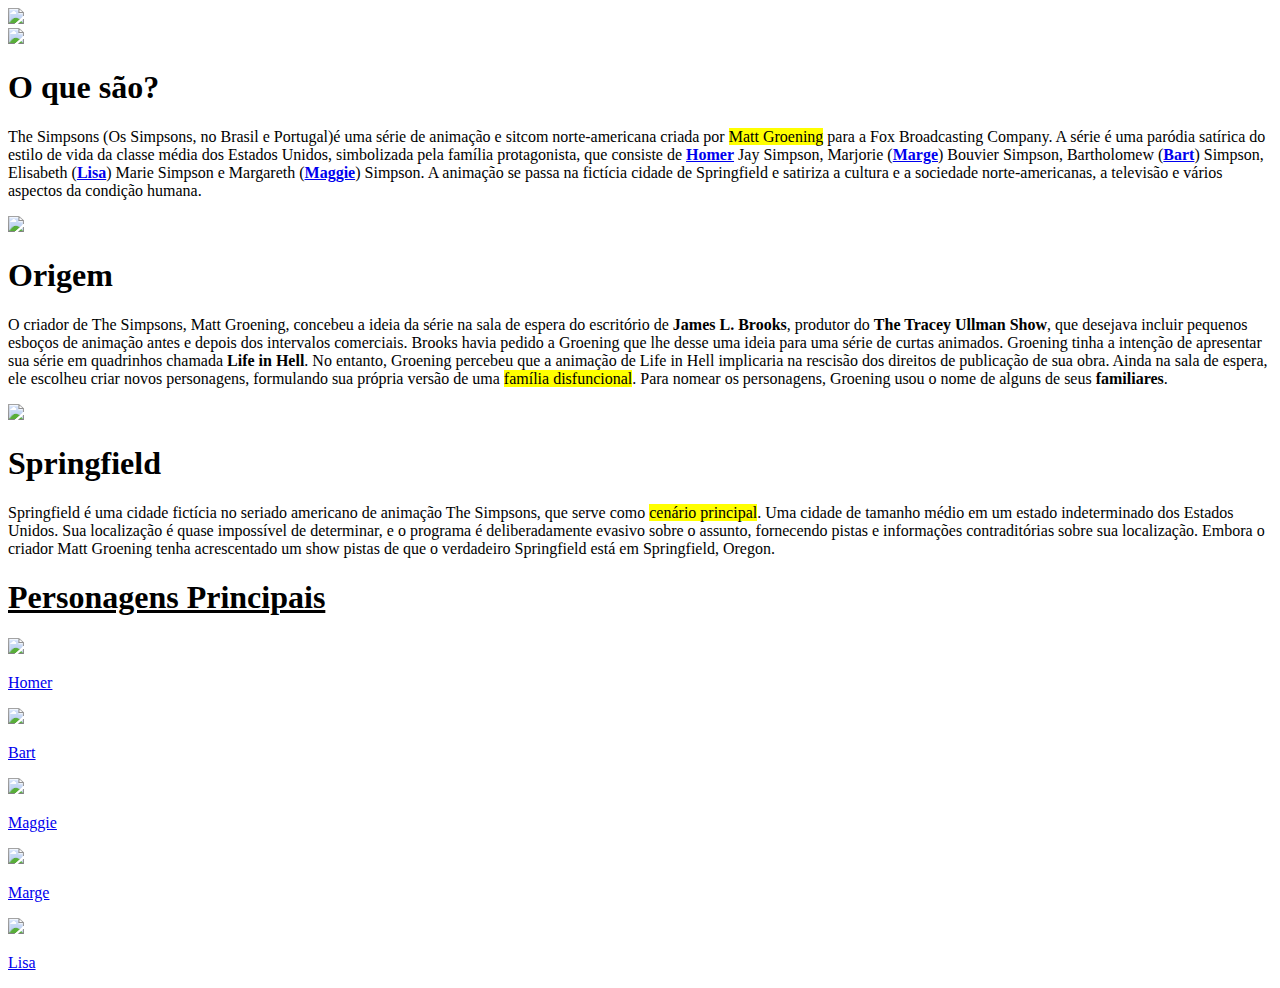
==== index.html @ 534aff07 "Merge pull request #1 from lucaspaesl/lucaspaesl-at2" ====
<!DOCTYPE html>
<html>

    <head>
        <meta charset="utf-8">
        <link rel="stylesheet" href="styles.css">
        <link href="https://fonts.googleapis.com/css2?family=Balsamiq+Sans&display=swap" rel="stylesheet">
        <link rel="stylesheet" href="componentes/PaginaPrincipal/tv.css"> 
        <link rel="stylesheet" href="componentes/PaginaPrincipal/conteudoPagPrincipal.css">
        <title>Simpsons</title>
        
    </head>

    <body> 
    
        <section>
            <div class="alinharElementosAEsquerda Tv"> 
                    <img src="img/PaginaPrincipal/abertura.jpg" class="imagemPrincipal"/>                                                                                                                                          
                
                    <div class="alinharElementosADireita">
                        <div class="botaoTv">
                            <div class="retanguloBotaoTv rotacionar45"></div>
                        </div>
                        <div class="botaoTv">
                            <div class="retanguloBotaoTv rotacionar315"></div>
                        </div>

                        <div class="autoFalante">
                            <div class="retanguloEscuroTv alinharElementosAEsquerda"></div>
                            <div class="retanguloEscuroTv alinharElementosAEsquerda"></div>
                            <div class="retanguloEscuroTv alinharElementosAEsquerda"></div>
                        </div>
                    </div>
            </div>
            <div class="stopFloat"></div>
        </section>

        <section>
            <div class="container5em">
                <img src="img/PaginaPrincipal/TheSimpsons.png" id="IMGSimpsonsSofa" class="alinharElementosADireita"> 
               
                <h1>O que são?</h1>    
                <p>
                    The Simpsons (Os Simpsons, no Brasil e Portugal)é uma série 
                    de animação e sitcom norte-americana criada por <mark>Matt Groening</mark>
                    para a Fox Broadcasting Company. A série é uma paródia satírica
                    do estilo de vida da classe média dos Estados Unidos, simbolizada
                    pela família protagonista, que consiste de <a></a><strong><a href="#homer">Homer</a></strong> Jay Simpson,
                    Marjorie (<strong><a href="#marge">Marge</a></strong>) Bouvier Simpson, Bartholomew (<strong><a href="#bart">Bart</a></strong>) Simpson,
                    Elisabeth (<strong><a href="#lisa">Lisa</a></strong>) Marie Simpson e Margareth (<strong><a href="#maggie">Maggie</a></strong>) Simpson. 
                    A animação se passa na fictícia cidade de Springfield e satiriza 
                    a cultura e a sociedade norte-americanas, a televisão e vários aspectos da condição humana.
                </p>
                
            </div>
            <div class="stopFloat"></div>
        </section>


        <section>
            <img src="img/PaginaPrincipal/TheSimpsonsAntigos.png" class="alinharElementosAEsquerda">

            <h1 class="alinharTextoAEsquerda">Origem</h1>
            <p class="alinharTextoADireita">
                O criador de The Simpsons, Matt Groening, concebeu a ideia da série na sala de espera do escritório
                de <strong>James L. Brooks</strong>, produtor do <strong>The Tracey Ullman Show</strong>, que desejava incluir pequenos esboços de 
                animação antes e depois dos intervalos comerciais. Brooks havia pedido a Groening que lhe desse 
                uma ideia para uma série de curtas animados. Groening tinha a intenção de apresentar sua série 
                em quadrinhos chamada <strong>Life in Hell</strong>. No entanto, Groening percebeu que a animação de Life in Hell 
                implicaria na rescisão dos direitos de publicação de sua obra. Ainda na sala de espera, ele 
                escolheu criar novos personagens, formulando sua própria versão de uma <mark>família disfuncional</mark>. 
                Para nomear os personagens, Groening usou o nome de alguns de seus <strong>familiares</strong>.
            </p>
            <div class="stopFloat"></div>
            
        </section>

        <section>
            
            <div class="containerTop5em">
                <img src="img/PaginaPrincipal/Springfield.jpg" id="Springfield" class="alinharElementosADireita"/>

                <h1>Springfield</h1>
                <p>Springfield é uma cidade fictícia no seriado americano de animação The Simpsons, 
                    que serve como <mark>cenário principal</mark>. Uma cidade de tamanho médio em um estado 
                    indeterminado dos Estados Unidos. Sua localização é quase impossível de determinar, 
                    e o programa é deliberadamente evasivo sobre o assunto, fornecendo pistas e informações 
                    contraditórias sobre sua localização. Embora o criador Matt Groening tenha acrescentado 
                    um show pistas de que o verdadeiro Springfield está em Springfield, Oregon.
                </p>
            </div>
          
            <div class="stopFloat"></div>
        </section>


        <section>
            <div class="container5em"> 
                <div id="containerPersonagens" >
                    <h1><ins>Personagens Principais</ins></h1>

                    <div class="personagens">
                        
                        <a href="paginas/homer/homer.html" id="homer">
                            <img src="img/PaginaPrincipal/HomerFace.png" class="face" />
                            <p>Homer</p>
                        </a>

                    </div>

                    <div class="personagens">
                        <a href="paginas/bart/bart.html" id="bart" >
                            <img src="img/PaginaPrincipal/BartFace.jpg" class="face" />
                            <p>Bart</p>
                        </a>
                    </div>

                    <div class="personagens">
                        <a href="#" name="maggie" >
                            <img src="img/PaginaPrincipal/MaggieFace.png"  class="face" />
                            <p>Maggie</p>
                        </a>
                    </div>

                    <div class="personagens">
                        <a href="#" name="marge" >
                            <img src="img/PaginaPrincipal/MargieFace.png" class="face" />
                            <p>Marge</p>
                        </a>
                    </div>

                    <div class="personagens">
                        <a href="#" name="lisa" >
                            <img  src="img/PaginaPrincipal/LisaFace.png" class="face" />
                            <p>Lisa</p>
                        </a>
                    </div>
                </div>
            </div>
        </section>
    </body>
</html>
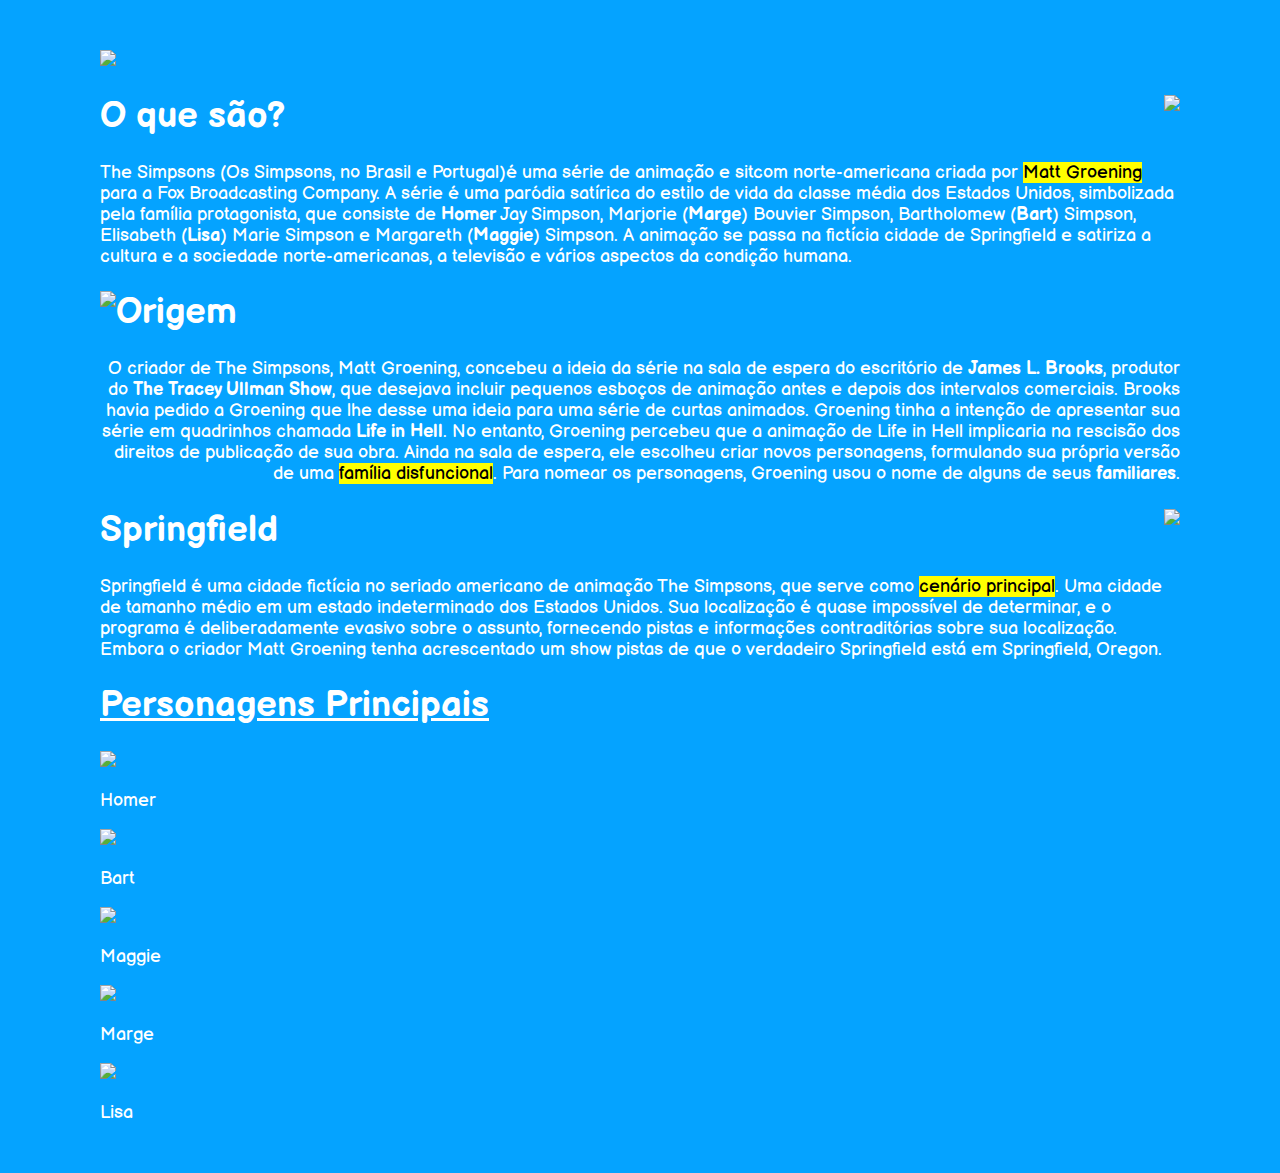
==== commit 12de6202: "Adicionar arquivos via upload" ====
--- a/index.html
+++ b/index.html
@@ -116,21 +116,21 @@
                     </div>
 
                     <div class="personagens">
-                        <a href="#" name="maggie" >
+                        <a href="paginas/maggie/maggie.html" id="maggie" >
                             <img src="img/PaginaPrincipal/MaggieFace.png"  class="face" />
                             <p>Maggie</p>
                         </a>
                     </div>
 
                     <div class="personagens">
-                        <a href="#" name="marge" >
+                        <a href="paginas/marge/marge.html" id="marge" >
                             <img src="img/PaginaPrincipal/MargieFace.png" class="face" />
                             <p>Marge</p>
                         </a>
                     </div>
 
                     <div class="personagens">
-                        <a href="#" name="lisa" >
+                        <a href="paginas/lisa/lisa.html" id="lisa" >
                             <img  src="img/PaginaPrincipal/LisaFace.png" class="face" />
                             <p>Lisa</p>
                         </a>
@@ -139,4 +139,4 @@
             </div>
         </section>
     </body>
-</html>
+</html>--- a/styles.css
+++ b/styles.css
@@ -0,0 +1,39 @@
+body{
+    margin: 50px 100px 50px 100px;
+    font-size: 18px;
+    font-family: 'Balsamiq Sans';
+    color: white;
+    background-color: #05a3ff;
+}
+
+a:link {
+    text-decoration: none;
+    color: white;
+}
+
+h1{
+    color:#ffee05;
+    color: inherit;
+}
+
+.stopFloat{    
+    clear: both;
+}
+
+.alinharElementosAEsquerda{
+    float: left;
+  
+}
+
+.alinharElementosADireita{
+    float: right;
+}
+
+.alinharTextoADireita{
+    text-align: right;
+}
+
+.alinharTextoAEsquerda{
+    text-align: left;
+}
+
